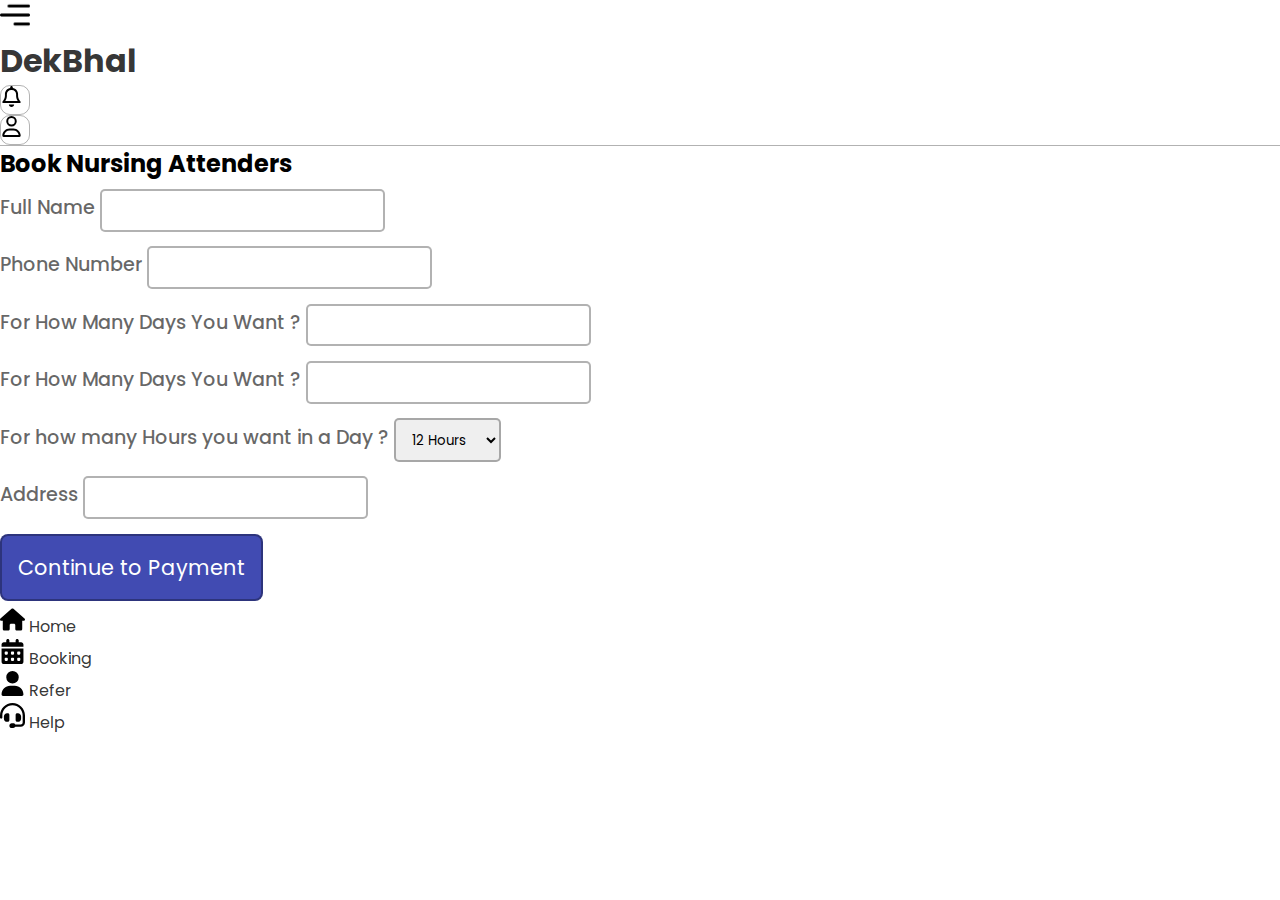
==== booking-form.html @ 112dbf44 "push project to github" ====
<!DOCTYPE html>
<html lang="en">

<head>
    <meta charset="UTF-8">
    <meta name="viewport" content="width=device-width, initial-scale=1.0">
    <title>Login Page - Dekhbhal</title>
    <link rel="stylesheet" href="./css/style.css">
    <!-- bootstrap cdn -->
    <link href="https://cdn.jsdelivr.net/npm/bootstrap@5.0.2/dist/css/bootstrap.min.css" rel="stylesheet"
        integrity="sha384-EVSTQN3/azprG1Anm3QDgpJLIm9Nao0Yz1ztcQTwFspd3yD65VohhpuuCOmLASjC" crossorigin="anonymous">
    <!-- swiper css  -->
    <link rel="stylesheet" href="https://cdn.jsdelivr.net/npm/swiper@11/swiper-bundle.min.css" />
</head>

<body class="bg-light">
    <!-- header section start here  -->
    <header class="fixed-top bg-white br__bt" id="header">
        <div class="container d-flex justify-content-between align-items-center py-2">
            <div class="menu">
                <img src="./assets/menu.png" alt="">
            </div>
            <div class="logo">
                <h1>
                    <a href="./">DekBhal</a>
                </h1>
            </div>
            <div class="nolo d-flex gap-1">
                <div class="bell d-flex align-items-center justify-content-center bg-light br_all rounded-circle">
                    <a href="#">
                        <img src="./assets/bell.svg" alt="">
                    </a>
                </div>
                <div class="user d-flex align-items-center justify-content-center bg-light br_all rounded-circle">
                    <a href="#">
                        <img src="./assets/user.svg" alt="">
                    </a>
                </div>
            </div>
        </div>
    </header>
    <!-- header section start here  -->
    
    <section class="booking__form mt-5 container">
        <div class="row mt-5 ">
           <div class="col-12 mt-4">
            <h2 class="mt-2">Book Nursing Attenders</h2>
           </div>
           <div class="form__div mt-3">
            <form action="" id="UserBookingForm" class="mb-3">
                <div class="row mt-3">
                    <div class="col-12 my-2">
                        <label for="Full Name">
                            Full Name
                        </label>
                        <input type="email" id="bName" class="form-control"/>
                        <div class="error-message"></div>
                    </div>
                    <div class="col-12 my-2">
                        <label for="Phone Number">
                            Phone Number
                        </label>
                        <input type="number" id="bNumber" class="form-control"/>
                        <div class="error-message"></div>
                    </div>
                    <div class="col-12 my-2">
                        <label for="For How Many Days You Want ?">
                            For How Many Days You Want ?
                        </label>
                        <input type="number" id="bNumber" class="form-control"/>
                        <div class="error-message"></div>
                    </div>
                    <div class="col-12 my-2">
                        <label for="For How Many Days You Want ?">
                            For How Many Days You Want ?
                        </label>
                        <input type="number" id="bNumber" class="form-control"/>
                        <div class="error-message"></div>
                    </div>
                    <div class="col-12 my-2">
                        <label for="For how many Hours you want in a Day ?">
                            For how many Hours you want in a Day ?
                        </label>
                        <select name="hours" id="bhours" class="form-control">
                            <option value="12 Hours" selected>12 Hours</option>
                            <option value="24 Hours">24 Hours</option>
                        </select>
                        <div class="error-message"></div>
                    </div>
                    <div class="col-12 my-2">
                        <label for="For How Many Days You Want ?">
                           Address
                        </label>
                        <input type="text" id="bAdd" class="form-control"/>
                        <div class="error-message"></div>
                    </div>
                    <div class="col-12 my-2 mb-5">
                        <input type="submit" value="Continue to Payment" class="form-control custom__button mb-5"/>
                    </div>
                </div>
            </form>
        </div>
        </div>
        
    </section>

    <!-- Footer section start here  -->
    <footer class="footer fixed-bottom shadow-sm bg-white py-3">
        <div class="container">
            <div class="row">
                <div class="col-3 d-flex justify-content-center align-items-center flex-column gap-2">
                    <img src="./assets/bottom-bar/home.svg" alt="">
                    <a href="#">Home</a>
                </div>
                <div class="col-3 d-flex justify-content-center align-items-center flex-column gap-2">
                    <img src="./assets/bottom-bar/calender.svg" alt="">
                    <a href="#">Booking</a>
                </div>
                <div class="col-3 d-flex justify-content-center align-items-center flex-column gap-2">
                    <img src="./assets/bottom-bar/user.svg" alt="">
                    <a href="#">Refer</a>
                </div>
                <div class="col-3 d-flex justify-content-center align-items-center flex-column gap-2">
                    <img src="./assets/bottom-bar/help.svg" alt="">
                    <a href="#">Help</a>
                </div>
            </div>
        </div>
    </footer>
    <!-- Footer section end here  -->



    <!-- swiper script  -->
    <script src="https://cdn.jsdelivr.net/npm/swiper@11/swiper-bundle.min.js"></script>
    <!-- bootstrap script  -->
    <script src="https://cdn.jsdelivr.net/npm/bootstrap@5.3.2/dist/js/bootstrap.bundle.min.js"
        integrity="sha384-C6RzsynM9kWDrMNeT87bh95OGNyZPhcTNXj1NW7RuBCsyN/o0jlpcV8Qyq46cDfL"
        crossorigin="anonymous"></script>
    <!-- jquery script  -->
    <script src="https://cdnjs.cloudflare.com/ajax/libs/jquery/3.7.1/jquery.min.js"></script>
    <!-- custom script  -->
    <script src="./js/app.js"></script>

</body>

</html>
---- css/style.css ----
@import url('https://fonts.googleapis.com/css2?family=Poppins:wght@100;200;300;400;500;600;700;800;900&display=swap');


*{
    margin: 0;
    padding: 0;
    box-sizing: border-box;
    font-family: 'Poppins', sans-serif;
}

input.form-control{
  border: 2px solid var(--border-color) ;
  margin-top: .8rem ;
  padding: .59rem 0.75rem;
  border-radius: 5px;
  margin-bottom: .4rem;
  margin-top: 8px;
}

input.form-control:focus{
  border: 2px solid var(--primary-color) ;
  outline: none ;
  box-shadow: none ;
}
select.form-control{
  border: 2px solid var(--border-color) ;
  margin-top: .8rem ;
  padding: .59rem 0.75rem;
  border-radius: 5px;
  margin-bottom: .4rem;
  margin-top: 8px;
}

select.form-control:focus{
  border: 2px solid var(--primary-color) ;
  outline: none ;
  box-shadow: none ;
}

label{
  color: var(--black-extra-light);
  font-size: 1.2rem;
  font-weight: 500;
}

.custom__button{
  background-color: var(--primary-color) !important;
  color: var(--white) !important;
  padding: 1rem !important;
  border-radius: 8px !important;
  font-size: 1.3rem !important;
}

:root{
    --primary-color : #414BB2;
    --dark-white : #E6E6E6;
    --white : #fff;
    --black : #000;
    --black-light : rgba(0,0,0,0.8);
    --black-medium-light : rgba(0,0,0,0.8);
    --black-extra-light : rgba(0,0,0,0.6);
    --border-color : rgba(0,0,0,0.3);
}

.menu img {
    width: 30px;
    height: 30px;
}

a{
    text-decoration: none !important;
    color: rgba(0, 0, 0, .8) !important;
}

.h1, .h2, .h3, .h4, .h5, .h6, h1, h2, h3, h4, h5, h6,p{
    margin-bottom: 0px !important;
}

.mb-6{
  margin-bottom: 4.5rem;
}

/* for border add this class  */
/* for bottom border  */
.br__bt {
 border-bottom: 1px solid var(--border-color);
}

.br_all{
    border: 1px solid var(--border-color);
    border-radius: 10px;
}

.bell,.user {
    width: 30px;
    height: 30px;
}

.banner {
    width: 100%;
    height: 100%;
    position: relative;
}


.swiper {
    width: 100%;
    height: 100%;
  }


  .swiper-slide {
    text-align: center;
    font-size: 18px;
    background: var(--dark-white);
    display: flex;
    justify-content: center;
    align-items: center;
    width: 100%;
    height: 200px !important;

  }

  .swiper-slide img {
    display: block;
    width: 100%;
    height: 100%;
    object-fit: cover;
  }

  .care__service h2 {
    font-size: 1.5rem;
  }

  .button__custom{
    padding: 10px 30px;
    background-color: var(--primary-color);
    color: var(--white) !important;
    font-size: 15px;
    border-radius: 10px;
  }

  .footer img{
    width: 25px;
    height: 25px;
  }

  .heading__div {
    width: 100%;
    height: 23vh;
    background-color: var(--primary-color);
    color: #fff;
    display: flex;
    align-items: flex-end;
    padding-bottom: 1.5rem;
  }

  .heading__div h1{
    font-size: 2rem;
    line-height: 3.1rem;
    font-weight: 500;
  }

  .form__already span{
    color: var(--black-extra-light) !important;
    font-weight: 500;
  }

  .form__already a{
     border-bottom: 1px solid var(--black-light);
  }

  input.fieldEmpty{
    border: 2px solid red;
  }

  .error-message{
    color: red;
  }
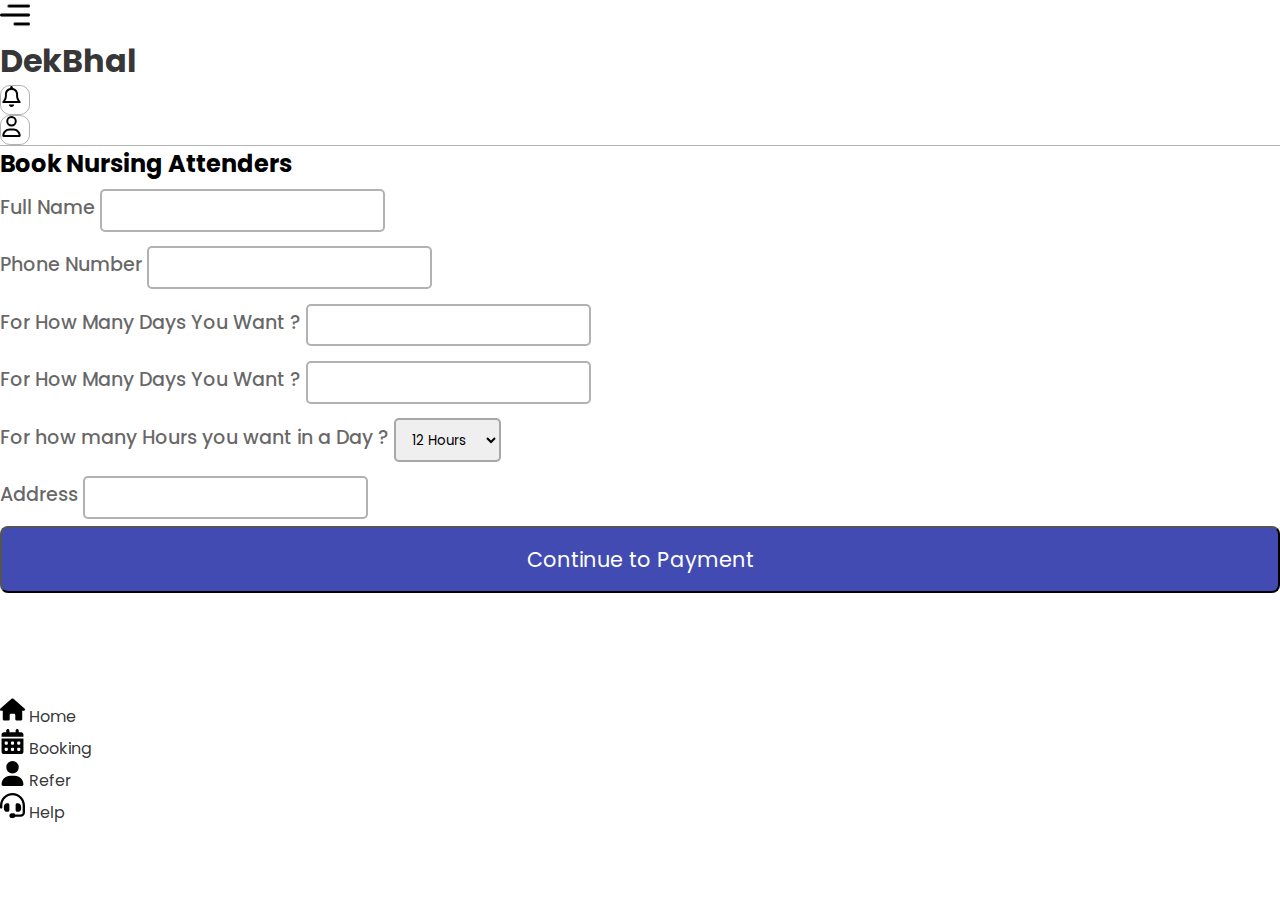
==== commit 3bf516fa: "Bottom bar added in this code with working condition and dummy text" ====
--- a/booking-form.html
+++ b/booking-form.html
@@ -11,6 +11,8 @@
         integrity="sha384-EVSTQN3/azprG1Anm3QDgpJLIm9Nao0Yz1ztcQTwFspd3yD65VohhpuuCOmLASjC" crossorigin="anonymous">
     <!-- swiper css  -->
     <link rel="stylesheet" href="https://cdn.jsdelivr.net/npm/swiper@11/swiper-bundle.min.css" />
+     <!-- manifest link -->
+     <link rel="manifest" href="./manifest.json">
 </head>
 
 <body class="bg-light">
@@ -94,15 +96,32 @@
                         <input type="text" id="bAdd" class="form-control"/>
                         <div class="error-message"></div>
                     </div>
-                    <div class="col-12 my-2 mb-5">
-                        <input type="submit" value="Continue to Payment" class="form-control custom__button mb-5"/>
-                    </div>
                 </div>
             </form>
+            <div class="col-12 mt-2 mb-7">
+                <button class="custom__button mb-7 show-modal">Continue to Payment</button>
+            </div>
         </div>
         </div>
-        
+        <div class="bottom-sheet">
+            <div class="sheet-overlay"></div>
+            <div class="content">
+              <div class="header">
+                <div class="drag-icon"><span></span></div>
+              </div>
+              <div class="body">
+                <h2>Bottom Sheet Modal</h2>
+                <p>Create a bottom sheet modal that functions similarly to Facebook modal using HTML CSS and JavaScript. This modal allows user to view its contents, drag it up or down, and close it. It also works on touch-enabled devices. Lorem Ipsum are simply dummy text of there printing and typesetting industry. Lorem new Ipsum has been the industryss standard dummy text ever since the 1500s, when an off unknown printer tooks a galley of type and scrambled it to makes type spemen book It has survived not only five centuries.</p>
+                <p>Lorem ipsum dolor sit amet consectetur adipisicing elit. Repellat quae facere, quaerat deleniti, voluptates optio ipsam ipsum beatae, maxime quis ea quasi minima numquam. Minima accusamus reiciendis, impedit blanditiis nulla quia? Odio deleniti commodi id nesciunt voluptas cumque odit, vel molestias ratione sit consectetur inventore error ullam magni labore voluptate doloribus sed similique. Delectus non pariatur eligendi eos voluptatum provident eveniet consequuntur. Laboriosam, nesciunt reiciendis libero sunt adipisci numquam voluptas ullam, iure voluptates soluta mollitia quam voluptatem? Nemo, ipsum magnam.</p>
+                <p>Lorem ipsum dolor sit amet consectetur adipisicing elit. Eum eligendi commodi tenetur est beatae cupiditate incidunt aspernatur asperiores repudiandae? Odit, nulla modi ducimus assumenda ad voluptatem explicabo laudantium est unde ea similique excepturi fugiat nisi facere ab pariatur libero eius aperiam, non accusantium, asperiores optio. Accusantium, inventore in. Quaerat exercitationem aut, alias dolorem facere atque sint quo quasi vitae sed corrupti perferendis laborum eligendi repudiandae esse autem doloribus sapiente deleniti.</p>
+                <p>Lorem ipsum dolor sit amet consectetur adipisicing elit. Unde voluptates, animi ipsa explicabo assumenda molestiae adipisci. Amet, dignissimos reiciendis, voluptatibus placeat quo ab quibusdam illum repellat, ad molestias quaerat saepe modi aperiam distinctio dolore id sapiente molestiae quas! Animi optio nobis nesciunt pariatur? Non necessitatibus mollitia veniam nihil eos natus libero quaerat vitae maiores. Praesentium nesciunt natus tempora. Doloremque, fuga?</p>
+                <p>Lorem ipsum dolor sit, amet consectetur adipisicing elit. Deserunt deleniti a non dolorem delectus possimus distinctio! Nemo officiis tempore quos culpa fugit iste suscipit minus voluptatem, officia dicta ad deleniti harum voluptatibus dignissimos in, commodi placeat accusamus sint tenetur non natus? Error fugit quasi repudiandae mollitia doloribus officia eius magnam ratione soluta aut in iusto vel ut minima, at facere, minus sequi earum dolores animi ipsa nihil labore. Odio eius vitae iste repellendus molestias, amet sapiente laudantium optio, provident dignissimos voluptatum nesciunt nemo magni obcaecati commodi officiis delectus esse sed.</p>
+                <p>Lorem ipsum, dolor sit amet consectetur adipisicing elit. Quaerat atque labore eligendi iusto sint! Fuga vel eius dolor eligendi ab cumque, maxime commodi, ducimus inventore temporibus illo delectus iste, quisquam ipsum labore eaque ipsa soluta praesentium voluptatem accusamus amet recusandae. Veniam necessitatibus laboriosam deleniti maxime, saepe vitae officia tempora voluptates voluptas ratione fugiat ad? Nostrum explicabo, earum dolor magnam commodi maiores iusto delectus porro ducimus architecto non enim eum, perspiciatis facere mollitia. Minus, mollitia animi! Nostrum deleniti, error quia hic eum modi? Corrupti illo provident dolores qui enim, expedita adipisci.</p>
+              </div>
+            </div>
+          </div>
     </section>
+    
 
     <!-- Footer section start here  -->
     <footer class="footer fixed-bottom shadow-sm bg-white py-3">
@@ -141,6 +160,8 @@
     <script src="https://cdnjs.cloudflare.com/ajax/libs/jquery/3.7.1/jquery.min.js"></script>
     <!-- custom script  -->
     <script src="./js/app.js"></script>
+    <script src="./js/myscript.js"></script>
+    <script src="./js/service-worker.js"></script>
 
 </body>
 
--- a/css/style.css
+++ b/css/style.css
@@ -49,6 +49,11 @@
   padding: 1rem !important;
   border-radius: 8px !important;
   font-size: 1.3rem !important;
+  display: flex;
+  justify-content: center;
+  align-items: center;
+  text-align: center;
+  width: 100%;
 }
 
 :root{
@@ -80,6 +85,10 @@
   margin-bottom: 4.5rem;
 }
 
+.mb-7{
+  margin-bottom: 6.5rem;
+}
+
 /* for border add this class  */
 /* for bottom border  */
 .br__bt {
@@ -178,3 +187,90 @@
     color: red;
   }
 
+/* Bottom Drawer start here  */
+.bottom-sheet {
+  position: fixed;
+  top: 0;
+  left: 0;
+  width: 100%;
+  height: 100%;
+  display: flex;
+  opacity: 0;
+  pointer-events: none;
+  align-items: center;
+  flex-direction: column;
+  justify-content: flex-end;
+  transition: 0.1s linear;
+  z-index: 1035;
+}
+.bottom-sheet.show {
+  opacity: 1;
+  pointer-events: auto;
+}
+.bottom-sheet .sheet-overlay {
+  position: fixed;
+  top: 0;
+  left: 0;
+  z-index: -1;
+  width: 100%;
+  height: 100%;
+  opacity: 0.2;
+  background: #000;
+}
+.bottom-sheet .content {
+  width: 100%;
+  position: relative;
+  background: #fff;
+  max-height: 100vh;
+  height: 50vh;
+  max-width: 1150px;
+  padding: 25px 30px;
+  transform: translateY(100%);
+  border-radius: 12px 12px 0 0;
+  box-shadow: 0 10px 20px rgba(0,0,0,0.03);
+  transition: 0.3s ease;
+}
+.bottom-sheet.show .content{
+  transform: translateY(0%);
+}
+.bottom-sheet.dragging .content {
+  transition: none;
+}
+.bottom-sheet.fullscreen .content {
+  border-radius: 0;
+  overflow-y: hidden;
+}
+.bottom-sheet .header {
+  display: flex;
+  justify-content: center;
+}
+.header .drag-icon {
+  cursor: grab;
+  user-select: none;
+  padding: 15px;
+  margin-top: -15px;
+}
+.header .drag-icon span {
+  height: 4px;
+  width: 40px;
+  display: block;
+  background: #C7D0E1;
+  border-radius: 50px;
+}
+.bottom-sheet .body {
+  height: 100%;
+  overflow-y: auto;
+  padding: 15px 0 40px;
+  scrollbar-width: none;
+}
+.bottom-sheet .body::-webkit-scrollbar {
+  width: 0;
+}
+.bottom-sheet .body h2 {
+  font-size: 1.8rem;
+}
+.bottom-sheet .body p {
+  margin-top: 20px;
+  font-size: 1.05rem;
+}
+/* Bottom Drawer end here  */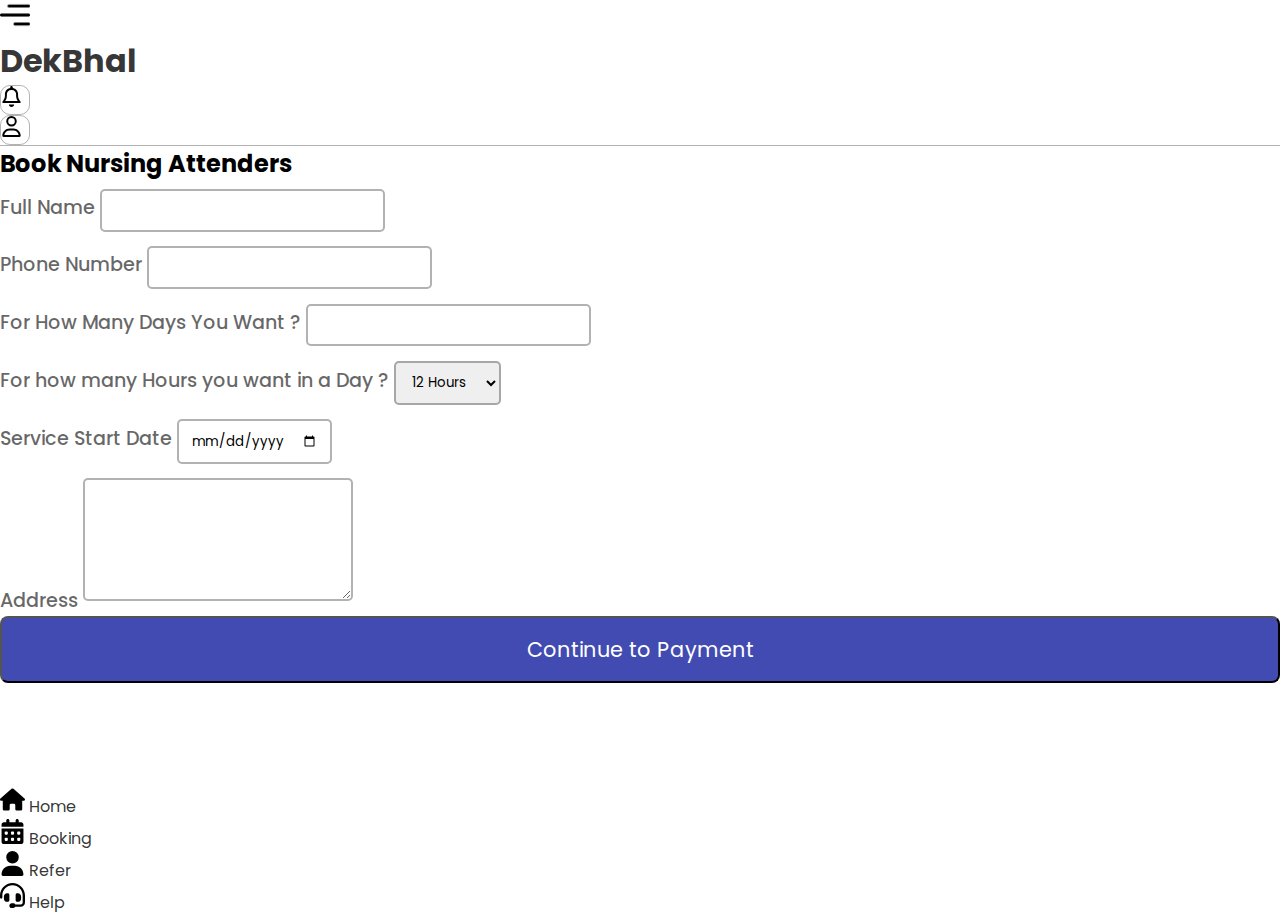
==== commit 3ffc568b: "Booking Page Styling Scripting and Html Structure Completed" ====
--- a/booking-form.html
+++ b/booking-form.html
@@ -55,7 +55,7 @@
                         <label for="Full Name">
                             Full Name
                         </label>
-                        <input type="email" id="bName" class="form-control"/>
+                        <input type="text" id="bName" class="form-control"/>
                         <div class="error-message"></div>
                     </div>
                     <div class="col-12 my-2">
@@ -69,14 +69,7 @@
                         <label for="For How Many Days You Want ?">
                             For How Many Days You Want ?
                         </label>
-                        <input type="number" id="bNumber" class="form-control"/>
-                        <div class="error-message"></div>
-                    </div>
-                    <div class="col-12 my-2">
-                        <label for="For How Many Days You Want ?">
-                            For How Many Days You Want ?
-                        </label>
-                        <input type="number" id="bNumber" class="form-control"/>
+                        <input type="number" id="bDays" class="form-control"/>
                         <div class="error-message"></div>
                     </div>
                     <div class="col-12 my-2">
@@ -90,17 +83,23 @@
                         <div class="error-message"></div>
                     </div>
                     <div class="col-12 my-2">
+                        <label for="For how many Hours you want in a Day ?">
+                          Service Start Date 
+                        </label>
+                       <input type="date" id="bDate" class="form-control">
+                        <div class="error-message"></div>
+                    </div>
+                    <div class="col-12 my-2">
                         <label for="For How Many Days You Want ?">
                            Address
                         </label>
-                        <input type="text" id="bAdd" class="form-control"/>
+                        <!-- <input type="text" id="bAdd" class="form-control"/> -->
+                        <textarea  id="bAdd" class="d-block form-control"  rows="05"></textarea>
                         <div class="error-message"></div>
                     </div>
                 </div>
+                <button class="custom__button mb-7 show-modal">Continue to Payment</button>
             </form>
-            <div class="col-12 mt-2 mb-7">
-                <button class="custom__button mb-7 show-modal">Continue to Payment</button>
-            </div>
         </div>
         </div>
         <div class="bottom-sheet">
@@ -110,13 +109,23 @@
                 <div class="drag-icon"><span></span></div>
               </div>
               <div class="body">
-                <h2>Bottom Sheet Modal</h2>
-                <p>Create a bottom sheet modal that functions similarly to Facebook modal using HTML CSS and JavaScript. This modal allows user to view its contents, drag it up or down, and close it. It also works on touch-enabled devices. Lorem Ipsum are simply dummy text of there printing and typesetting industry. Lorem new Ipsum has been the industryss standard dummy text ever since the 1500s, when an off unknown printer tooks a galley of type and scrambled it to makes type spemen book It has survived not only five centuries.</p>
-                <p>Lorem ipsum dolor sit amet consectetur adipisicing elit. Repellat quae facere, quaerat deleniti, voluptates optio ipsam ipsum beatae, maxime quis ea quasi minima numquam. Minima accusamus reiciendis, impedit blanditiis nulla quia? Odio deleniti commodi id nesciunt voluptas cumque odit, vel molestias ratione sit consectetur inventore error ullam magni labore voluptate doloribus sed similique. Delectus non pariatur eligendi eos voluptatum provident eveniet consequuntur. Laboriosam, nesciunt reiciendis libero sunt adipisci numquam voluptas ullam, iure voluptates soluta mollitia quam voluptatem? Nemo, ipsum magnam.</p>
-                <p>Lorem ipsum dolor sit amet consectetur adipisicing elit. Eum eligendi commodi tenetur est beatae cupiditate incidunt aspernatur asperiores repudiandae? Odit, nulla modi ducimus assumenda ad voluptatem explicabo laudantium est unde ea similique excepturi fugiat nisi facere ab pariatur libero eius aperiam, non accusantium, asperiores optio. Accusantium, inventore in. Quaerat exercitationem aut, alias dolorem facere atque sint quo quasi vitae sed corrupti perferendis laborum eligendi repudiandae esse autem doloribus sapiente deleniti.</p>
-                <p>Lorem ipsum dolor sit amet consectetur adipisicing elit. Unde voluptates, animi ipsa explicabo assumenda molestiae adipisci. Amet, dignissimos reiciendis, voluptatibus placeat quo ab quibusdam illum repellat, ad molestias quaerat saepe modi aperiam distinctio dolore id sapiente molestiae quas! Animi optio nobis nesciunt pariatur? Non necessitatibus mollitia veniam nihil eos natus libero quaerat vitae maiores. Praesentium nesciunt natus tempora. Doloremque, fuga?</p>
-                <p>Lorem ipsum dolor sit, amet consectetur adipisicing elit. Deserunt deleniti a non dolorem delectus possimus distinctio! Nemo officiis tempore quos culpa fugit iste suscipit minus voluptatem, officia dicta ad deleniti harum voluptatibus dignissimos in, commodi placeat accusamus sint tenetur non natus? Error fugit quasi repudiandae mollitia doloribus officia eius magnam ratione soluta aut in iusto vel ut minima, at facere, minus sequi earum dolores animi ipsa nihil labore. Odio eius vitae iste repellendus molestias, amet sapiente laudantium optio, provident dignissimos voluptatum nesciunt nemo magni obcaecati commodi officiis delectus esse sed.</p>
-                <p>Lorem ipsum, dolor sit amet consectetur adipisicing elit. Quaerat atque labore eligendi iusto sint! Fuga vel eius dolor eligendi ab cumque, maxime commodi, ducimus inventore temporibus illo delectus iste, quisquam ipsum labore eaque ipsa soluta praesentium voluptatem accusamus amet recusandae. Veniam necessitatibus laboriosam deleniti maxime, saepe vitae officia tempora voluptates voluptas ratione fugiat ad? Nostrum explicabo, earum dolor magnam commodi maiores iusto delectus porro ducimus architecto non enim eum, perspiciatis facere mollitia. Minus, mollitia animi! Nostrum deleniti, error quia hic eum modi? Corrupti illo provident dolores qui enim, expedita adipisci.</p>
+                <h1>Bookings Details</h1> 
+                <div class="drawer__container d-flex flex-column justify-content-between">
+                    <div class="bottom__drawer__details p-3 mt-4">
+
+                    </div>
+                    <div class="bottom__drawer__total  d-flex justify-content-between mt-5  p-3 align-items-center">
+                        <h3>
+                            Total
+                        </h3>
+                        <h3>
+                            Rs 15,999
+                        </h3>
+                    </div>
+                    <div class=" my-3">
+                        <button class="form-control custom__button">Book Now</button>
+                    </div>
+                </div>
               </div>
             </div>
           </div>
@@ -160,6 +169,8 @@
     <script src="https://cdnjs.cloudflare.com/ajax/libs/jquery/3.7.1/jquery.min.js"></script>
     <!-- custom script  -->
     <script src="./js/app.js"></script>
+    <!-- <script src="./js/my-drawer.js"></script> -->
+    <script src="./js/my-form-drawer.js"></script>
     <script src="./js/myscript.js"></script>
     <script src="./js/service-worker.js"></script>
 
--- a/css/style.css
+++ b/css/style.css
@@ -22,7 +22,8 @@
   outline: none ;
   box-shadow: none ;
 }
-select.form-control{
+select.form-control,
+textarea.form-control{
   border: 2px solid var(--border-color) ;
   margin-top: .8rem ;
   padding: .59rem 0.75rem;
@@ -85,6 +86,12 @@
   margin-bottom: 4.5rem;
 }
 
+.bodyfix{
+  width: 100vw;
+  height: 100vh;
+  overflow: hidden;
+}
+
 .mb-7{
   margin-bottom: 6.5rem;
 }
@@ -224,7 +231,7 @@
   max-height: 100vh;
   height: 50vh;
   max-width: 1150px;
-  padding: 25px 30px;
+  padding: 25px 15px;
   transform: translateY(100%);
   border-radius: 12px 12px 0 0;
   box-shadow: 0 10px 20px rgba(0,0,0,0.03);
@@ -273,4 +280,18 @@
   margin-top: 20px;
   font-size: 1.05rem;
 }
+
+.bottom__drawer__total,.bottom__drawer__details{
+  /* background-color: #ccc; */
+  border: 1px solid rgba(0, 0, 0, .3);
+}
+
+.bottom__drawer__total,.bottom__drawer__details{
+  border-radius: 8px;
+}
+
+.drawer__container{
+  width: 100%;
+  height: 100%;
+}
 /* Bottom Drawer end here  */